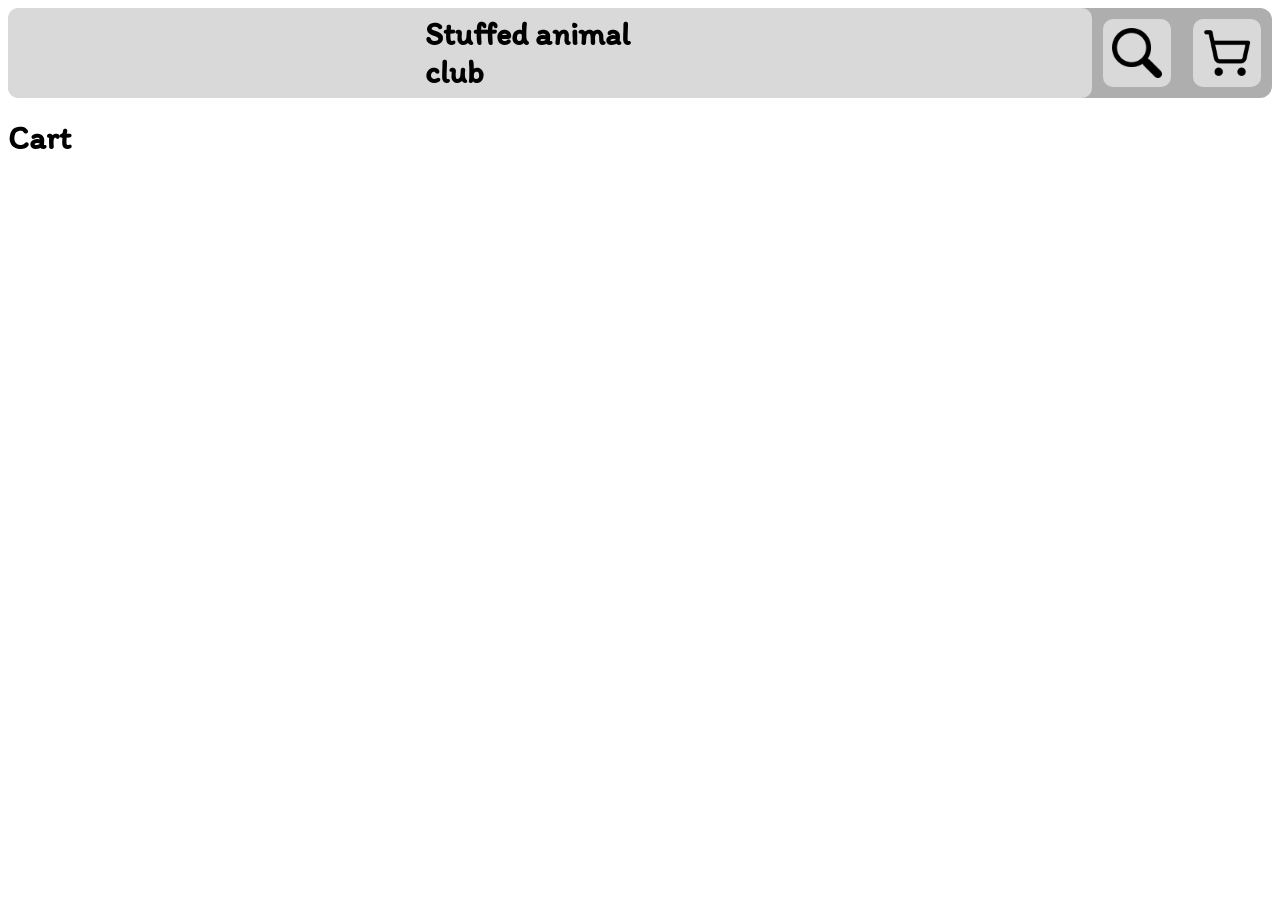
==== Checkout.html @ 86c14780 "Finished all layouts and started on cart page" ====
<!DOCTYPE html>
<html lang="en">
<head>
    <meta charset="UTF-8">
    <meta name="viewport" content="width=device-width, initial-scale=1.0">
    <title>Checkout</title>
    <link rel="stylesheet" href="Checkout_style.css">
    <script defer src="scripts.js"></script>
</head>
<body>
    <header>
        <h1 class="Button" onclick="test()">Stuffed animal club</h1>
        <!--<button type="button"><img src="./img/ShoppingCart.webp" alt="Cart"></button>-->
        <img class="Button" src="./img/Search.webp" alt="Search" onclick="test()">
        <img class="Button" src="./img/ShoppingCart.webp" alt="Cart" onclick="test()">
    </header>
    <div id="CartSection">
        <div id="CartHeader">
            <h1>Cart</h1>
        </div>
    </div>
</body>
</html>
---- Checkout_style.css ----
@import url('https://fonts.googleapis.com/css2?family=Inter:ital,opsz,wght@0,14..32,100..900;1,14..32,100..900&family=Itim&family=Nunito:ital,wght@0,200..1000;1,200..1000&display=swap');

@media screen and (max-width: 767px){
    body{
        display:flex;
        flex-direction: column;
        font-family: Itim;
    }
    header{
        display: flex;
        background-color: #AEAEAE;
        justify-content: space-around;
        border-radius: 20px;
        flex-direction: row;
        position: sticky;
        top: 5px;
        max-height: 10vh;
    }
    header>h1{
        background-color: #D9D9D9;
        padding-right: 20px;
        padding-left: 20px;
        padding-bottom: 5px;
        padding-top: 5px;
        border-radius: 15px;
        align-self: center;
        font-size: x-large;
    }
    header>img{
        display: flex;
        justify-content: stretch;
        max-width: 15px;
        max-height: 15px;
        align-self: center;
        padding: 10px;
        margin: 1.2vh;
        background-color: #D9D9D9;
        border-radius: 10px;
    }
}

@media screen and (min-width: 767px) and (max-width: 1022px){
    body{
        display:grid;
        grid-template-columns:0.25fr 2fr 0.25fr 2fr 0.25fr 2fr 0.25fr;
        grid-template-rows: 5vh 5vh 5vh 35vh 35vh 8vh;
        font-family: Itim;
    }
    header{
        grid-row: 1/2;
        grid-column: 1/8;
        display: flex;
        background-color: #AEAEAE;
        justify-content: space-around;
        border-radius: 12px;
        flex-direction: row;
        position: sticky;
        top: 5px
    }
    header>h1{
        background-color: #D9D9D9;
        padding-right: 25%;
        padding-left: 25%;
        padding-bottom: 0.25vh;
        padding-top: 0.25vh;
        border-radius: 10px;
        align-self: center;
        font-size: xx-large;
    }
    header>img{
        display: flex;
        justify-content: stretch;
        padding: 0.25vh;
        margin: 0.9vh;
        background-color: #D9D9D9;
        border-radius: 10px;
    }
}

@media screen and (min-width: 1023px){
    body{
        display:grid;
        grid-template-columns: 1fr 1fr;
        grid-template-rows: 10vh 80vh 10vh;
        font-family: Itim;
    }
    header{
        grid-row: 1/2;
        grid-column: 1/3;
        display: flex;
        background-color: #AEAEAE;
        justify-content: space-around;
        border-radius: 12px;
        flex-direction: row;
        position: sticky;
        top: 5px
    }
    header>h1{
        background-color: #D9D9D9;
        padding-right: 33%;
        padding-left: 33%;
        padding-bottom: 0.8vh;
        padding-top: 0.8vh;
        border-radius: 10px;
        align-self: center;
    }
    header>img{
        display: flex;
        justify-content: stretch;
        padding: 1vh;
        margin: 1.2vh;
        background-color: #D9D9D9;
        border-radius: 10px;
    }
}



.Button:hover{
    box-shadow: 5px 5px 10px rgba(109, 109, 109, 0.5);
    cursor: pointer;
}
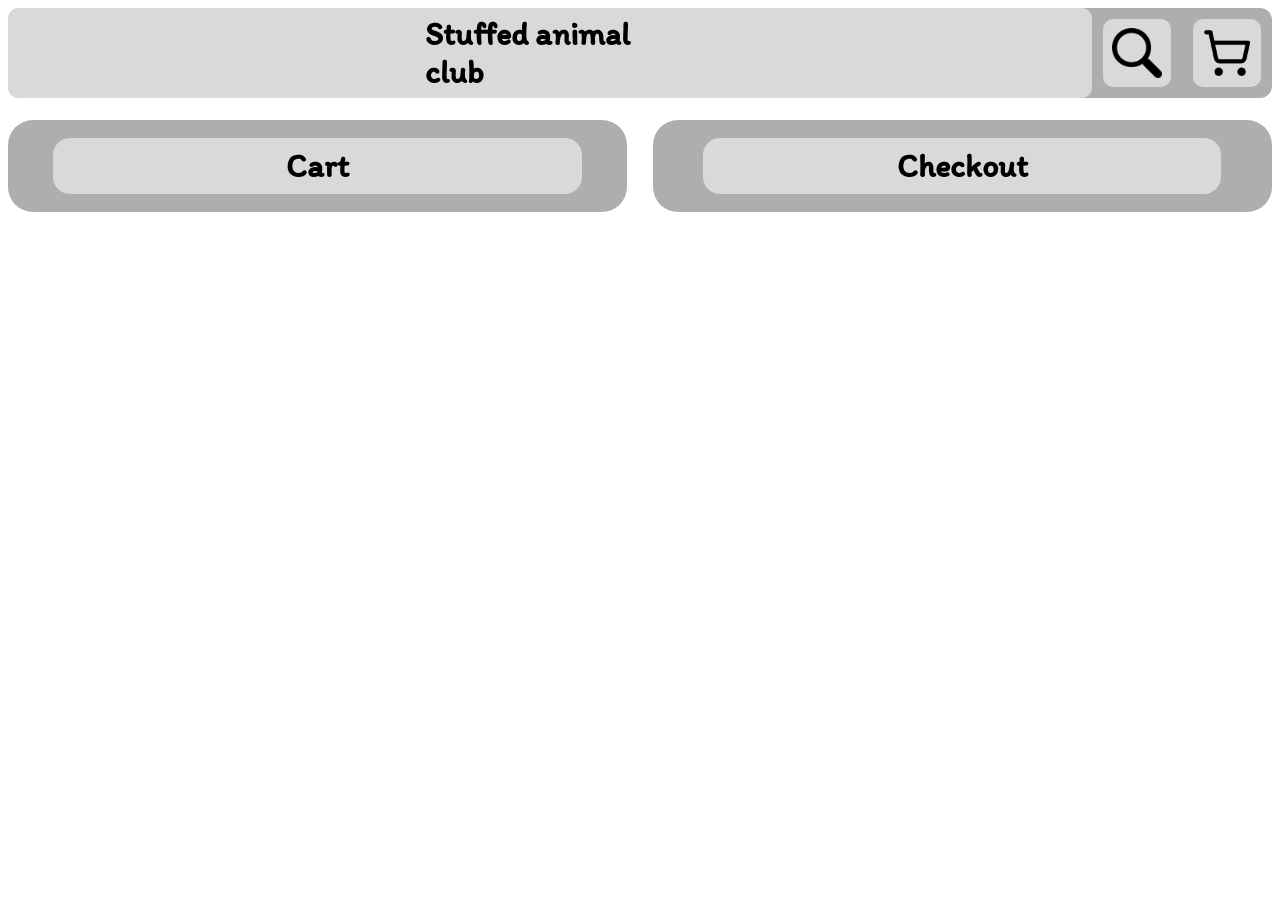
==== commit 90c2731f: "Finished cart and started javascript" ====
--- a/Checkout.html
+++ b/Checkout.html
@@ -9,15 +9,23 @@
 </head>
 <body>
     <header>
-        <h1 class="Button" onclick="test()">Stuffed animal club</h1>
+        <h1 class="Button" onclick="toOtherPage('index.html')">Stuffed animal club</h1>
         <!--<button type="button"><img src="./img/ShoppingCart.webp" alt="Cart"></button>-->
         <img class="Button" src="./img/Search.webp" alt="Search" onclick="test()">
         <img class="Button" src="./img/ShoppingCart.webp" alt="Cart" onclick="test()">
     </header>
+    <div id="CartHeader">
+        <h1>Cart</h1>
+    </div>
     <div id="CartSection">
-        <div id="CartHeader">
-            <h1>Cart</h1>
-        </div>
+
+    </div>
+
+    <div id="CheckoutHeader">
+        <h1>Checkout</h1>
+    </div>
+    <div id="Checkout">
+
     </div>
 </body>
 </html>
--- a/Checkout_style.css
+++ b/Checkout_style.css
@@ -36,14 +36,63 @@
         margin: 1.2vh;
         background-color: #D9D9D9;
         border-radius: 10px;
+        
+    }
+    #CartSection
+    {
+
+    }
+    #CheckoutSection
+    {
+
+    }
+    #CartHeader{
+        display: flex;
+        justify-content: center;
+        padding-right: 40%;
+        padding-left: 40%;
+        background-color: #AEAEAE;
+        margin-top: 2vh;
+        border-radius: 25px;
+    }
+    #CartHeader>h1{
+        background-color: #D9D9D9;
+        padding-right: 205%;
+        padding-left: 205%;
+        padding-top: 1vh;
+        padding-bottom: 1vh;
+        margin-top: 2vh;
+        margin-bottom: 2vh;
+        border-radius: 17px;
+        font-size: x-large;
+    }
+    #CheckoutHeader{
+        display: flex;
+        justify-content: center;
+        padding-right: 40%;
+        padding-left: 40%;
+        background-color: #AEAEAE;
+        margin-top: 2vh;
+        border-radius: 25px;
+    }
+    #CheckoutHeader>h1{
+        background-color: #D9D9D9;
+        padding-right: 170%;
+        padding-left: 170%;
+        padding-top: 1vh;
+        padding-bottom: 1vh;
+        margin-top: 2vh;
+        margin-bottom: 2vh;
+        border-radius: 17px;
+        font-size: x-large;
     }
 }
 
 @media screen and (min-width: 767px) and (max-width: 1022px){
     body{
         display:grid;
-        grid-template-columns:0.25fr 2fr 0.25fr 2fr 0.25fr 2fr 0.25fr;
-        grid-template-rows: 5vh 5vh 5vh 35vh 35vh 8vh;
+        grid-template-columns: 1fr 1fr;
+        grid-template-rows: 10vh 10vh 70vh 10vh;
         font-family: Itim;
     }
     header{
@@ -75,13 +124,71 @@
         background-color: #D9D9D9;
         border-radius: 10px;
     }
+    #CartSection
+    {
+        grid-row: 2/4;
+        grid-column: 1/2;
+
+    }
+    #CheckoutSection
+    {
+        grid-row: 2/4;
+        grid-column: 2/3;
+
+    }
+    #CartHeader{
+        grid-row: 2/3;
+        grid-column: 1/2;
+        display: flex;
+        justify-content: center;
+        padding-right: 40%;
+        padding-left: 40%;
+        background-color: #AEAEAE;
+        margin-top: 2vh;
+        border-radius: 25px;
+        margin-right: 2%;
+        align-self: center;
+    }
+    #CartHeader>h1{
+        background-color: #D9D9D9;
+        padding-right: 205%;
+        padding-left: 205%;
+        padding-top: 1vh;
+        padding-bottom: 1vh;
+        margin-top: 2vh;
+        margin-bottom: 2vh;
+        border-radius: 17px;
+    }
+    #CheckoutHeader{
+        grid-row: 2/3;
+        grid-column: 2/3;
+        display: flex;
+        justify-content: center;
+        padding-right: 40%;
+        padding-left: 40%;
+        background-color: #AEAEAE;
+        margin-top: 2vh;
+        border-radius: 25px;
+        margin-left: 2%;
+        align-self: center;
+    }
+    #CheckoutHeader>h1{
+        background-color: #D9D9D9;
+        padding-right: 170%;
+        padding-left: 170%;
+        padding-top: 1vh;
+        padding-bottom: 1vh;
+        margin-top: 2vh;
+        margin-bottom: 2vh;
+        border-radius: 17px;
+    }
 }
 
 @media screen and (min-width: 1023px){
     body{
         display:grid;
         grid-template-columns: 1fr 1fr;
-        grid-template-rows: 10vh 80vh 10vh;
+        grid-template-rows: 10vh 10vh 70vh 10vh;
         font-family: Itim;
     }
     header{
@@ -112,6 +219,64 @@
         background-color: #D9D9D9;
         border-radius: 10px;
     }
+    #CartSection
+    {
+        grid-row: 3/4;
+        grid-column: 1/2;
+
+    }
+    #CheckoutSection
+    {
+        grid-row: 3/4;
+        grid-column: 2/3;
+
+    }
+    #CartHeader{
+        grid-row: 2/3;
+        grid-column: 1/2;
+        display: flex;
+        justify-content: center;
+        padding-right: 40%;
+        padding-left: 40%;
+        background-color: #AEAEAE;
+        margin-top: 5vh;
+        border-radius: 25px;
+        margin-right: 2%;
+        align-self: center;
+    }
+    #CartHeader>h1{
+        background-color: #D9D9D9;
+        padding-right: 205%;
+        padding-left: 205%;
+        padding-top: 1vh;
+        padding-bottom: 1vh;
+        margin-top: 2vh;
+        margin-bottom: 2vh;
+        border-radius: 17px;
+    }
+    #CheckoutHeader{
+        grid-row: 2/3;
+        grid-column: 2/3;
+        display: flex;
+        justify-content: center;
+        padding-right: 40%;
+        padding-left: 40%;
+        background-color: #AEAEAE;
+        margin-top: 5vh;
+        border-radius: 25px;
+        margin-left: 2%;
+        align-self: center;
+    }
+    #CheckoutHeader>h1{
+        background-color: #D9D9D9;
+        padding-right: 170%;
+        padding-left: 170%;
+        padding-top: 1vh;
+        padding-bottom: 1vh;
+        margin-top: 2vh;
+        margin-bottom: 2vh;
+        border-radius: 17px;
+    }
 }
 
 
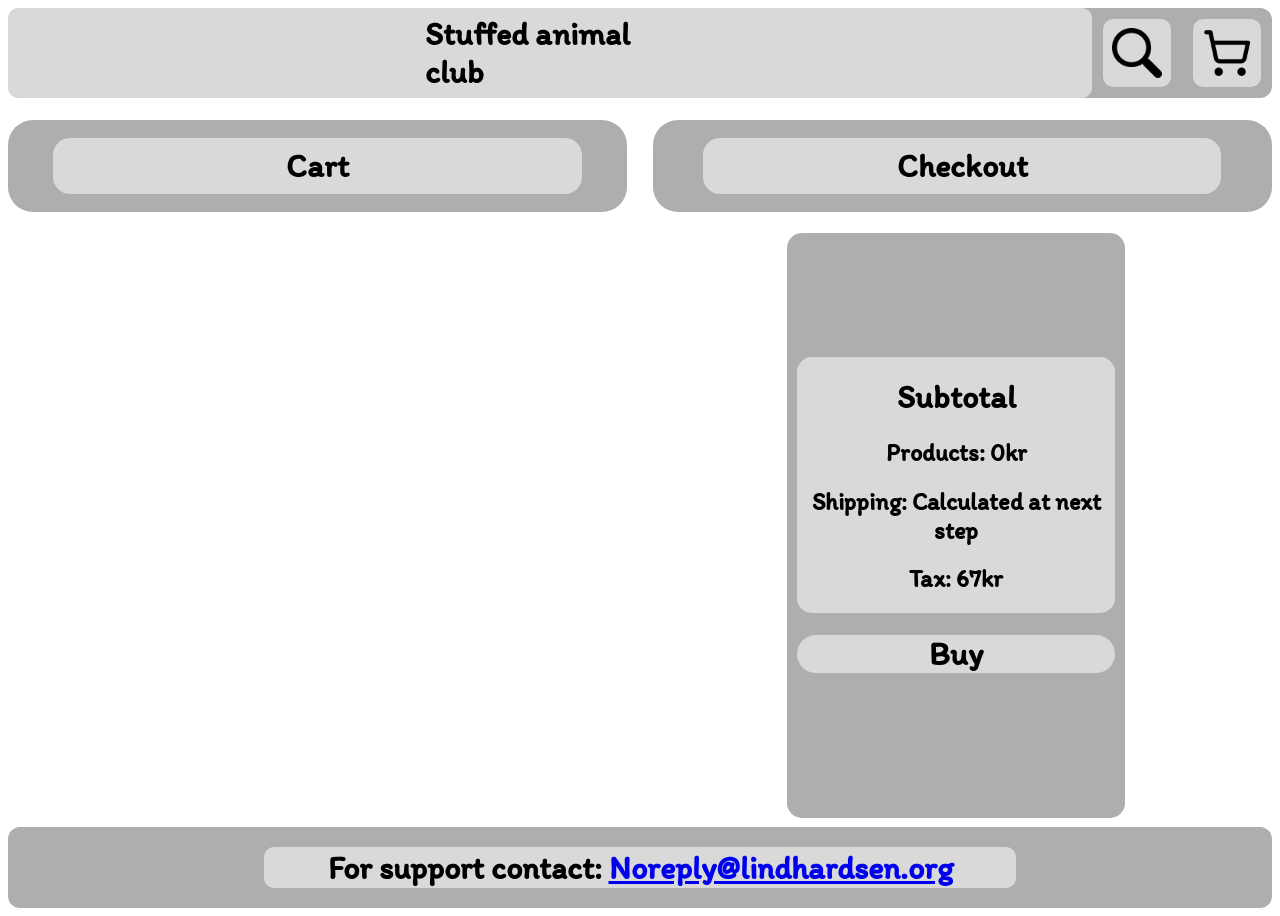
==== commit f9e88c5e: "Small fixes and completed most core features" ====
--- a/Checkout.html
+++ b/Checkout.html
@@ -7,7 +7,7 @@
     <link rel="stylesheet" href="Checkout_style.css">
     <script defer src="scripts.js"></script>
 </head>
-<body>
+<body onload="loadCart(), totalPrice()">
     <header>
         <h1 class="Button" onclick="toOtherPage('index.html')">Stuffed animal club</h1>
         <!--<button type="button"><img src="./img/ShoppingCart.webp" alt="Cart"></button>-->
@@ -18,14 +18,20 @@
         <h1>Cart</h1>
     </div>
     <div id="CartSection">
-
     </div>
-
     <div id="CheckoutHeader">
         <h1>Checkout</h1>
     </div>
-    <div id="Checkout">
-
+    <div id="CheckoutSection">
+        <div id="stats">
+            <h1>Subtotal</h1>
+            <h2>Shipping: Calculated at next step</h2>
+            <h2>Tax: 67kr</h2>
+        </div>
+        <h1 class="Button" id="buyButton">Buy</h1>
     </div>
+    <footer>
+        <h1>For support contact: <a href="mailto:Noreply@lindhardsen.org">Noreply@lindhardsen.org</a></h1>
+    </footer>
 </body>
 </html>
--- a/Checkout_style.css
+++ b/Checkout_style.css
@@ -38,22 +38,37 @@
         border-radius: 10px;
         
     }
-    #CartSection
-    {
-
+ #CartSection
+    {
+        display: flex;
+        flex-direction: row;
+        overflow-x: auto;
+        margin-top: 0;
+        max-height: 50vh;
     }
     #CheckoutSection
     {
-
+        display: flex;
+        flex-direction: column;
+        justify-self: center;
+        margin-top: 3vh;
+        justify-content: center;
+        text-align: center;
+        background-color: #AEAEAE;
+        border-radius: 15px;
     }
     #CartHeader{
+        grid-row: 2/3;
+        grid-column: 1/2;
         display: flex;
         justify-content: center;
         padding-right: 40%;
         padding-left: 40%;
         background-color: #AEAEAE;
-        margin-top: 2vh;
-        border-radius: 25px;
+        margin-top: 5vh;
+        border-radius: 25px;
+        margin-right: 2%;
+        align-self: center;
     }
     #CartHeader>h1{
         background-color: #D9D9D9;
@@ -64,29 +79,57 @@
         margin-top: 2vh;
         margin-bottom: 2vh;
         border-radius: 17px;
-        font-size: x-large;
     }
     #CheckoutHeader{
         display: flex;
         justify-content: center;
-        padding-right: 40%;
-        padding-left: 40%;
-        background-color: #AEAEAE;
-        margin-top: 2vh;
-        border-radius: 25px;
+        padding-right: 35%;
+        padding-left: 35%;
+        overflow-x: hidden;
+        background-color: #AEAEAE;
+        margin-top: 5vh;
+        border-radius: 25px;
+        margin-left: 2%;
+        align-self: center;
     }
     #CheckoutHeader>h1{
         background-color: #D9D9D9;
-        padding-right: 170%;
-        padding-left: 170%;
-        padding-top: 1vh;
-        padding-bottom: 1vh;
-        margin-top: 2vh;
-        margin-bottom: 2vh;
-        border-radius: 17px;
-        font-size: x-large;
-    }
-}
+        padding-right: 90%;
+        padding-left: 90%;
+        padding-top: 1vh;
+        padding-bottom: 1vh;
+        margin-top: 2vh;
+        margin-bottom: 2vh;
+        border-radius: 17px;
+    }
+    #buyButton{
+        background-color: #D9D9D9;
+        border-radius: 20px;
+        margin-right: 3%;
+        margin-left: 3%;
+    }
+    #stats{
+        background-color: #D9D9D9;
+        margin-left: 3%;
+        margin-right: 3%;
+        border-radius: 15px;
+        margin-top: 2vh;
+    }
+    footer{
+        display: block;
+        margin-top: 1vh;
+        background-color: #AEAEAE;
+        border-bottom-left-radius: 20px;
+        border-bottom-right-radius: 20px;
+    }
+    footer>h1{
+        padding-top: 0.2vh;
+        padding-bottom: 0.2vh;
+        background-color: #D9D9D9;
+        border-radius: 10px;
+    }
+}
+
 
 @media screen and (min-width: 767px) and (max-width: 1022px){
     body{
@@ -126,15 +169,27 @@
     }
     #CartSection
     {
-        grid-row: 2/4;
+        grid-row: 3/4;
         grid-column: 1/2;
-
+        display: flex;
+        flex-direction: column;
+        overflow-y: auto;
+        margin-top: 10vh;
     }
     #CheckoutSection
     {
-        grid-row: 2/4;
+        display: flex;
+        grid-row: 3/4;
         grid-column: 2/3;
-
+        flex-direction: column;
+        justify-self: center;
+        margin-top: 5vh;
+        justify-content: center;
+        text-align: center;
+        background-color: #AEAEAE;
+        border-radius: 15px;
+        margin-bottom: 0;
+        
     }
     #CartHeader{
         grid-row: 2/3;
@@ -144,7 +199,6 @@
         padding-right: 40%;
         padding-left: 40%;
         background-color: #AEAEAE;
-        margin-top: 2vh;
         border-radius: 25px;
         margin-right: 2%;
         align-self: center;
@@ -167,7 +221,6 @@
         padding-right: 40%;
         padding-left: 40%;
         background-color: #AEAEAE;
-        margin-top: 2vh;
         border-radius: 25px;
         margin-left: 2%;
         align-self: center;
@@ -182,7 +235,42 @@
         margin-bottom: 2vh;
         border-radius: 17px;
     }
-}
+    #buyButton{
+        background-color: #D9D9D9;
+        border-radius: 20px;
+        margin-right: 3%;
+        margin-left: 3%;
+    }
+    #stats{
+        background-color: #D9D9D9;
+        margin-left: 3%;
+        margin-right: 3%;
+        border-radius: 15px;
+        display: flex;
+        flex-direction: column;
+        justify-content: space-around;
+    }
+    footer{
+        margin-top: 1vh;
+        grid-row: 4/5;
+        grid-column: 1/3;
+        display: flex;
+        background-color: #AEAEAE;
+        justify-content: space-around;
+        border-radius: 12px;
+        flex-direction: row;
+    }
+    footer>h1{
+        padding-top: 0.2vh;
+        padding-bottom: 0.2vh;
+        padding-left: 5%;
+        padding-right: 5%;
+        background-color: #D9D9D9;
+        border-radius: 10px;
+        align-self: center;
+    }
+}
+
 
 @media screen and (min-width: 1023px){
     body{
@@ -223,13 +311,24 @@
     {
         grid-row: 3/4;
         grid-column: 1/2;
-
+        display: flex;
+        flex-direction: column;
+        overflow-y: auto;
+        margin-top: 10vh;
     }
     #CheckoutSection
     {
+        display: flex;
         grid-row: 3/4;
         grid-column: 2/3;
-
+        flex-direction: column;
+        justify-self: center;
+        margin-top: 5vh;
+        justify-content: center;
+        text-align: center;
+        background-color: #AEAEAE;
+        border-radius: 15px;
+        
     }
     #CartHeader{
         grid-row: 2/3;
@@ -277,11 +376,69 @@
         margin-bottom: 2vh;
         border-radius: 17px;
     }
-}
-
-
+    #buyButton{
+        background-color: #D9D9D9;
+        border-radius: 20px;
+        margin-right: 3%;
+        margin-left: 3%;
+    }
+    #stats{
+        background-color: #D9D9D9;
+        margin-left: 3%;
+        margin-right: 3%;
+        border-radius: 15px;
+    }
+    footer{
+        margin-top: 1vh;
+        grid-row: 4/5;
+        grid-column: 1/3;
+        display: flex;
+        background-color: #AEAEAE;
+        justify-content: space-around;
+        border-radius: 12px;
+        flex-direction: row;
+    }
+    footer>h1{
+        padding-top: 0.2vh;
+        padding-bottom: 0.2vh;
+        padding-left: 5%;
+        padding-right: 5%;
+        background-color: #D9D9D9;
+        border-radius: 10px;
+        align-self: center;
+    }
+}
+
+#Remover{
+    background-color: #D9D9D9;
+    border-radius: 15px;
+}
 
 .Button:hover{
     box-shadow: 5px 5px 10px rgba(109, 109, 109, 0.5);
     cursor: pointer;
-}+}
+.Product{
+  margin-top: 10vh;
+  display: flex;
+  flex-direction: column;
+  align-items: center;
+  justify-content: center;
+  background-color: #AEAEAE;
+  border-radius: 30px;
+  margin-right: 25%;
+  margin-left: 25%;
+}
+.Product>img{
+    width: 25%;
+    padding-top: 2vh;
+    padding-bottom: 2vh;
+    padding-left: 2vh;
+    padding-right: 2vh;
+}
+.Product>h2{
+    padding-top: 0px;
+    margin-top: 0px;
+    padding-left: 2vh;
+    padding-right: 2vh;
+}
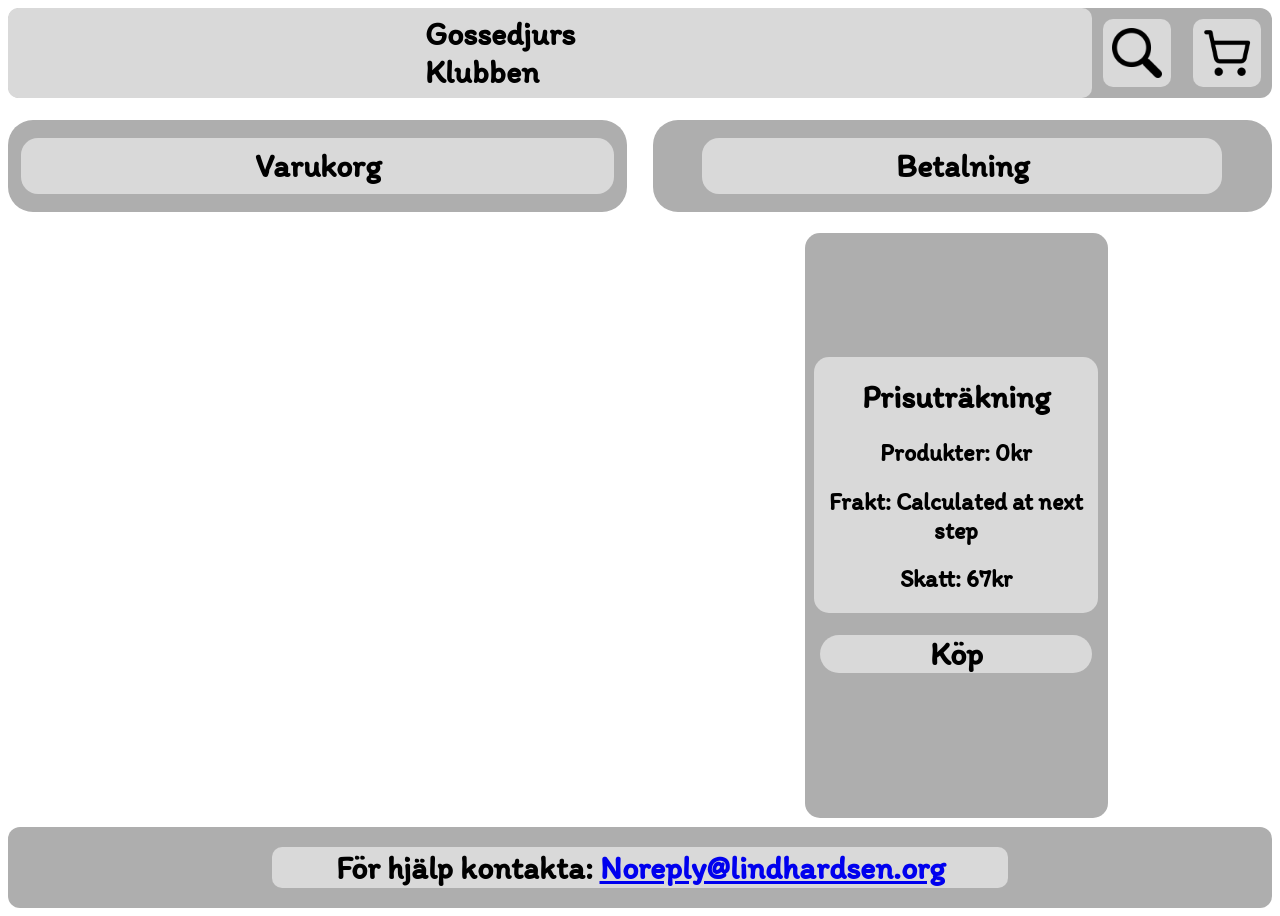
==== commit 01617240: "Translated everything to swedish and added a few small features" ====
--- a/Checkout.html
+++ b/Checkout.html
@@ -1,37 +1,37 @@
 <!DOCTYPE html>
-<html lang="en">
+<html lang="sv">
 <head>
     <meta charset="UTF-8">
     <meta name="viewport" content="width=device-width, initial-scale=1.0">
-    <title>Checkout</title>
+    <title>Varukorg</title>
     <link rel="stylesheet" href="Checkout_style.css">
     <script defer src="scripts.js"></script>
 </head>
 <body onload="loadCart(), totalPrice()">
     <header>
-        <h1 class="Button" onclick="toOtherPage('index.html')">Stuffed animal club</h1>
+        <h1 class="Button" onclick="toOtherPage('index.html')">Gossedjurs Klubben</h1>
         <!--<button type="button"><img src="./img/ShoppingCart.webp" alt="Cart"></button>-->
         <img class="Button" src="./img/Search.webp" alt="Search" onclick="test()">
         <img class="Button" src="./img/ShoppingCart.webp" alt="Cart" onclick="test()">
     </header>
     <div id="CartHeader">
-        <h1>Cart</h1>
+        <h1>Varukorg</h1>
     </div>
     <div id="CartSection">
     </div>
     <div id="CheckoutHeader">
-        <h1>Checkout</h1>
+        <h1>Betalning</h1>
     </div>
     <div id="CheckoutSection">
         <div id="stats">
-            <h1>Subtotal</h1>
-            <h2>Shipping: Calculated at next step</h2>
-            <h2>Tax: 67kr</h2>
+            <h1>Prisuträkning</h1>
+            <h2>Frakt: Calculated at next step</h2>
+            <h2>Skatt: 67kr</h2>
         </div>
-        <h1 class="Button" id="buyButton">Buy</h1>
+        <h1 class="Button" id="buyButton">Köp</h1>
     </div>
     <footer>
-        <h1>For support contact: <a href="mailto:Noreply@lindhardsen.org">Noreply@lindhardsen.org</a></h1>
+        <h1>För hjälp kontakta: <a href="mailto:Noreply@lindhardsen.org">Noreply@lindhardsen.org</a></h1>
     </footer>
 </body>
 </html>
--- a/Checkout_style.css
+++ b/Checkout_style.css
@@ -4,7 +4,7 @@
     body{
         display:flex;
         flex-direction: column;
-        font-family: Itim;
+        font-family: Itim, sans-serif;
     }
     header{
         display: flex;
@@ -136,7 +136,7 @@
         display:grid;
         grid-template-columns: 1fr 1fr;
         grid-template-rows: 10vh 10vh 70vh 10vh;
-        font-family: Itim;
+        font-family: Itim, sans-serif;
     }
     header{
         grid-row: 1/2;
@@ -277,7 +277,7 @@
         display:grid;
         grid-template-columns: 1fr 1fr;
         grid-template-rows: 10vh 10vh 70vh 10vh;
-        font-family: Itim;
+        font-family: Itim, sans-serif;
     }
     header{
         grid-row: 1/2;
@@ -312,9 +312,13 @@
         grid-row: 3/4;
         grid-column: 1/2;
         display: flex;
-        flex-direction: column;
+        flex-direction:row;
         overflow-y: auto;
         margin-top: 10vh;
+    }
+    #productStats{
+        display: flex;
+        flex-direction: column;
     }
     #CheckoutSection
     {
@@ -379,8 +383,8 @@
     #buyButton{
         background-color: #D9D9D9;
         border-radius: 20px;
-        margin-right: 3%;
-        margin-left: 3%;
+        margin-right: 5%;
+        margin-left: 5%;
     }
     #stats{
         background-color: #D9D9D9;
@@ -412,6 +416,8 @@
 #Remover{
     background-color: #D9D9D9;
     border-radius: 15px;
+    margin-right: 3%;
+    margin-left: 3%;
 }
 
 .Button:hover{
@@ -421,20 +427,25 @@
 .Product{
   margin-top: 10vh;
   display: flex;
-  flex-direction: column;
+  flex-direction: row;
   align-items: center;
   justify-content: center;
   background-color: #AEAEAE;
   border-radius: 30px;
   margin-right: 25%;
   margin-left: 25%;
+  padding-right: 20%;
+  padding-left: 15%;
 }
 .Product>img{
-    width: 25%;
+    width: 75%;
     padding-top: 2vh;
     padding-bottom: 2vh;
     padding-left: 2vh;
     padding-right: 2vh;
+    background-color: #D9D9D9;
+    border-radius: 15px;
+    margin-right: 10px;
 }
 .Product>h2{
     padding-top: 0px;
